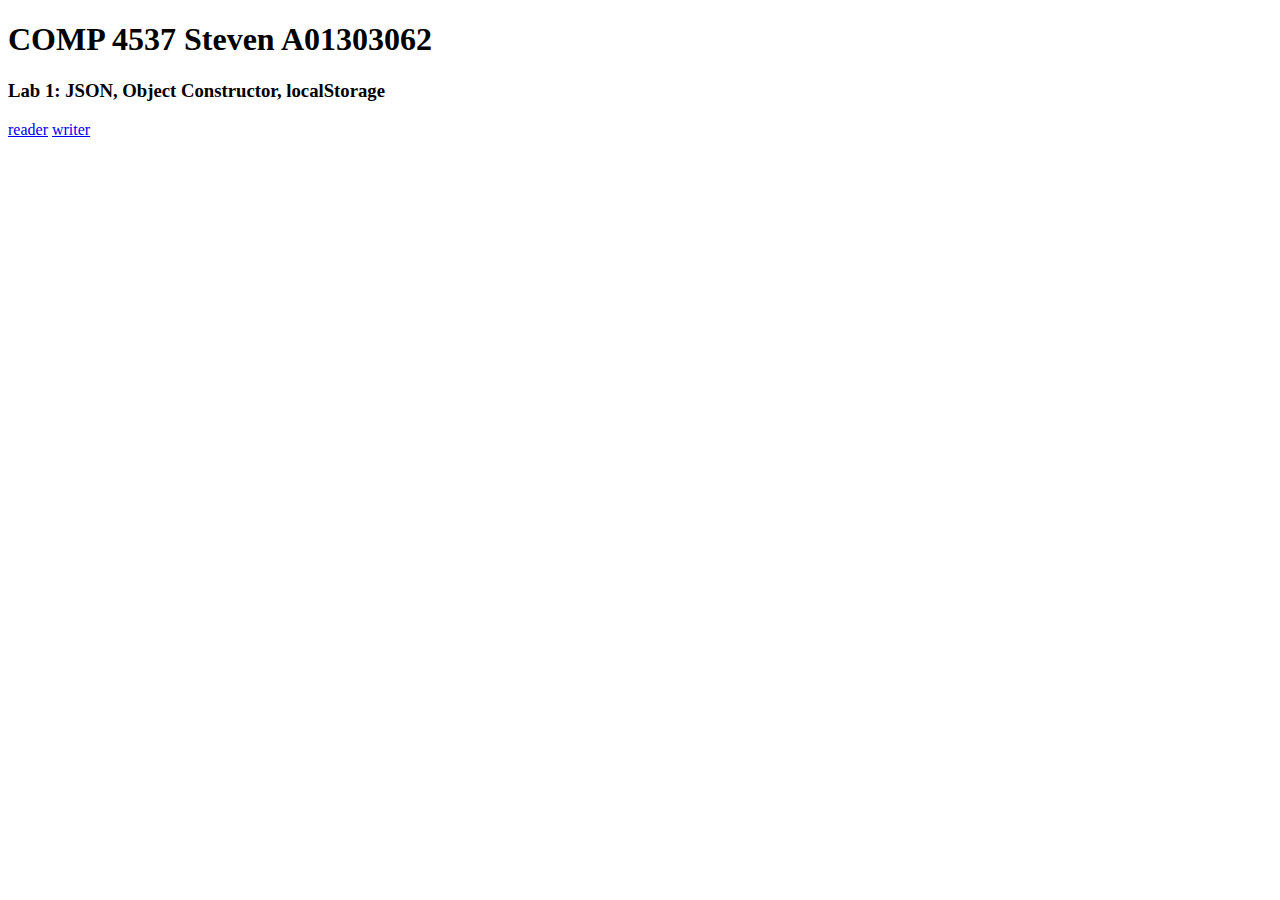
==== COMP4537/labs/1/index.html @ cfd9543d "first commit" ====
<!DOCTYPE html>
<html lang="en">
<head>
    <meta charset="UTF-8">
    <meta name="viewport" content="width=device-width, initial-scale=1.0">
    <title>COMP 4537 Steven Chow</title>
</head>
<body>
    
    <h1>COMP 4537 Steven A01303062</h1>

    <h3>Lab 1: JSON, Object Constructor, localStorage</h3>
    <a href="reader.html">reader</a>
    <a href="writer.html">writer</a>

</body>
</html>
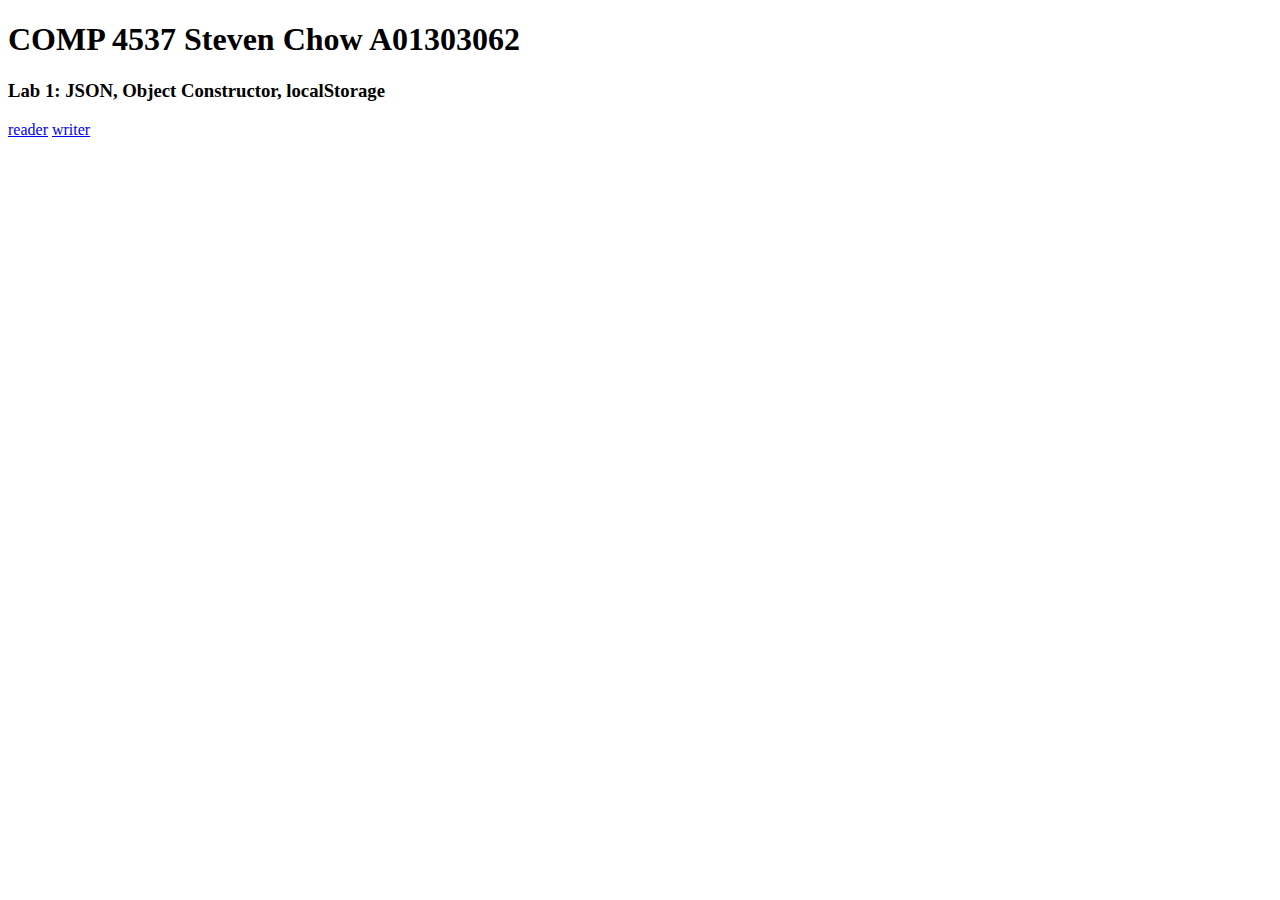
==== commit faa0190c: "Modularize code" ====
--- a/COMP4537/labs/1/index.html
+++ b/COMP4537/labs/1/index.html
@@ -7,7 +7,7 @@
 </head>
 <body>
     
-    <h1>COMP 4537 Steven A01303062</h1>
+    <h1>COMP 4537 Steven Chow A01303062</h1>
 
     <h3>Lab 1: JSON, Object Constructor, localStorage</h3>
     <a href="reader.html">reader</a>
